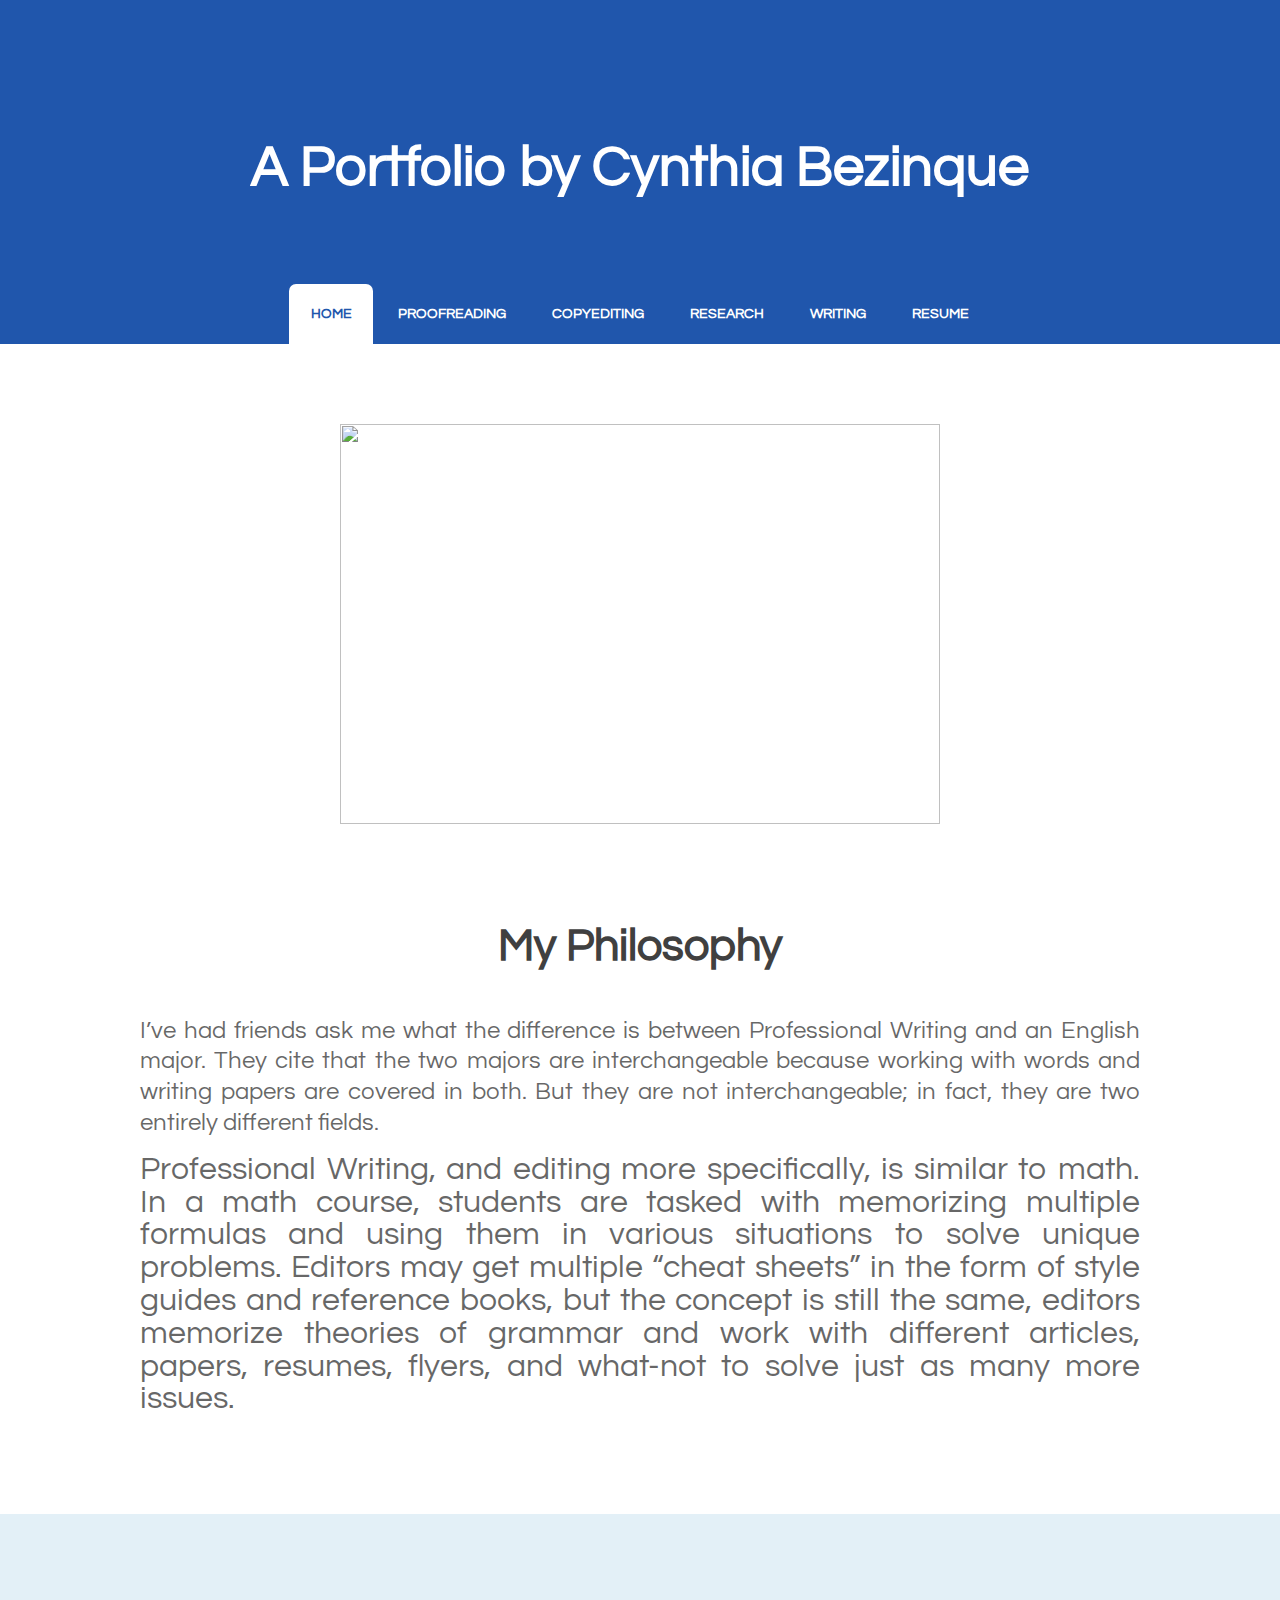
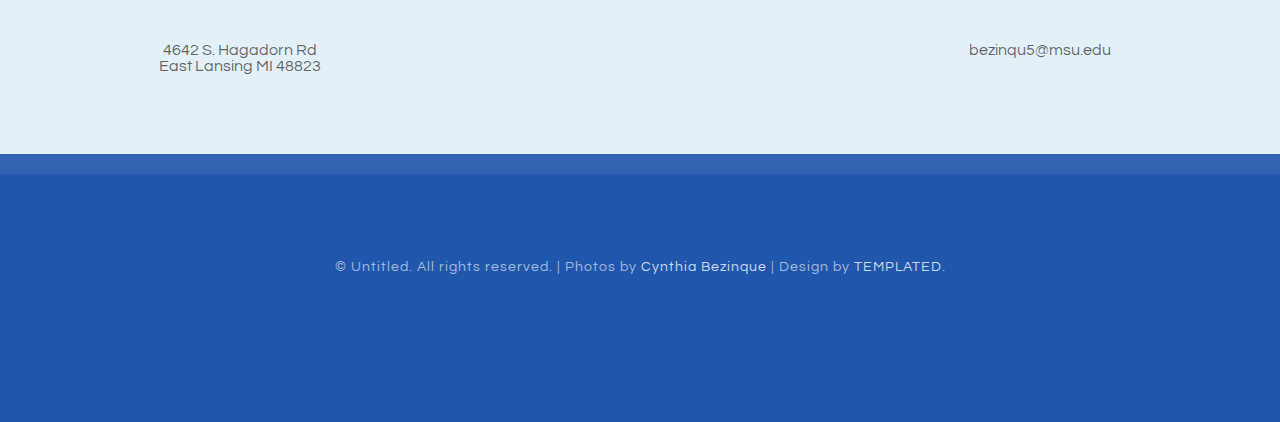
==== index.html @ 4eb71abb "Update index.html" ====
<!DOCTYPE html PUBLIC "-//W3C//DTD XHTML 1.0 Strict//EN" "http://www.w3.org/TR/xhtml1/DTD/xhtml1-strict.dtd">
<!--
Design by TEMPLATED
http://templated.co
Released for free under the Creative Commons Attribution License

Name       : Portfolio 
Description: A two-column, fixed-width design with dark color scheme.
Version    : 1.0
Released   : 20140322

-->
<html xmlns="http://www.w3.org/1999/xhtml">
<head>
<meta http-equiv="Content-Type" content="text/html; charset=utf-8" />
<title></title>
<meta name="keywords" content="" />
<meta name="description" content="" />
<link href="http://fonts.googleapis.com/css?family=Source+Sans+Pro:200,300,400,600,700,900|Quicksand:400,700|Questrial" rel="stylesheet" />
<link href="style.css" rel="stylesheet" type="text/css" media="all" />
<link href="fonts.css" rel="stylesheet" type="text/css" media="all" />

<!--[if IE 6]><link href="default_ie6.css" rel="stylesheet" type="style.css" /><![endif]-->

</head>
<body>
<div id="header-wrapper">
    <div id="header" class="container">
        <div id="logo">
            <span class="icon icon-cog"></span>
            <h1><a href="#">A Portfolio by Cynthia Bezinque</a></h1>
        </div>
        <div id="menu">
            <ul>
                <li class="active"><a href="https://cbezinque.github.io/index.html" accesskey="1" title="">Home</a></li>
                <li><a href="https://cbezinque.github.io/proofreading.html" accesskey="2" title="">Proofreading</a></li>
                <li><a href="https://cbezinque.github.io/copyediting.html" accesskey="3" title="">Copyediting</a></li>
                <li><a href="https://cbezinque.github.io/research.html" accesskey="4" title="">Research</a></li>
                <li><a href="https://cbezinque.github.io/writing.html" accesskey="5" title="">Writing</a></li>
                <li><a href="https://cbezinque.github.io/resume.html" accesskey="6" title="">Resume</a></li>
               
            </ul>
        </div>
    </div>
</div>
<div class="wrapper">
    <center><div id="banner" class="container"><img src="https://cloud.githubusercontent.com/assets/15823679/14686513/04f7fbee-0707-11e6-8989-250c1cc435ae.JPG" width="600" height="400" alt="" /></div></center>
    <div id="welcome" class="container">
        
<div class="title">
      <h2>My Philosophy</h2>
        </div>
        <p style="text-align:justify"><font size="5"> I’ve had friends ask me what the difference is between Professional Writing and an English major. They cite that the two majors are interchangeable because working with words and writing papers are covered in both. But they are not interchangeable; in fact, they are two entirely different fields.  </font></p>
        <p style="text-align:justify"><font size="6"> Professional Writing, and editing more specifically, is similar to math. In a math course, students are tasked with memorizing multiple formulas and using them in various situations to solve unique problems. Editors may get multiple “cheat sheets” in the form of style guides and reference books, but the concept is still the same, editors memorize theories of grammar and work with different articles, papers, resumes, flyers, and what-not to solve just as many more issues. </font></p>
         </div>
</div>
<div id="footer">
    <div class="container">
        <div class="fbox1">
        <span class="icon icon-map-marker"></span>
            <span>4642 S. Hagadorn Rd
            <br />East Lansing MI 48823</span>
        </div>
        <div class="fbox1">
            <span class="icon icon-phone"></span>
            <span>
                 
            </span>
        </div>
        <div class="fbox1">
            <span class="icon icon-envelope"></span>
            <span>bezinqu5@msu.edu</span>
        </div>
    </div>
</div>
<div id="copyright">
    <p>&copy; Untitled. All rights reserved. | Photos by <a href="#">Cynthia Bezinque</a> | Design by <a href="http://templated.co" rel="nofollow">TEMPLATED</a>.</p>
    <ul class="contact">
        <li><a href="#" class="icon icon-twitter"><span>Twitter</span></a></li>
        <li><a href="#" class="icon icon-facebook"><span></span></a></li>
        <li><a href="#" class="icon icon-dribbble"><span>Pinterest</span></a></li>
        <li><a href="#" class="icon icon-tumblr"><span>Google+</span></a></li>
        <li><a href="#" class="icon icon-rss"><span>Pinterest</span></a></li>
    </ul>
</div>
</body>
</html>
---- style.css ----
html, body
    {
        height: 100%;
    }
    
    body
    {
        margin: 0px;
        padding: 0px;
        background: #2056ac;
        font-family: 'Questrial', sans-serif;
        font-size: 12pt;
        color: rgba(0,0,0,.6);
    }
    
    
    h1, h2, h3
    {
        margin: 0;
        padding: 0;
        color: #404040;
    }
    
    p, ol, ul
    {
        margin-top: 0;
    }
    
    ol, ul
    {
        padding: 0;
        list-style: none;
    }
    
    p
    {
        line-height: 180%;
    }
    
    strong
    {
    }
    
    a
    {
        color: #2056ac;
    }
    
    a:hover
    {
        text-decoration: none;
    }
    

    .container
    {
        margin: 0px auto;
        width: 1200px;
    }
    

/*********************************************************************************/
/* Form Style                                                                    */
/*********************************************************************************/

        form
        {
        }
        
            form label
            {
                display: block;
                text-align: left;
                margin-bottom: 0.5em;
            }
            
            form .submit
            {
                margin-top: 2em;
                line-height: 1.5em;
                font-size: 1.3em;
            }
        
            form input.text,
            form select,
            form textarea
            {
                position: relative;
                -webkit-appearance: none;
                display: block;
                border: 0;
                background: #fff;
                background: rgba(255,255,255,0.75);
                width: 100%;
                border-radius: 0.50em;
                margin: 1em 0em;
                padding: 1.50em 1em;
                box-shadow: inset 0 0.1em 0.1em 0 rgba(0,0,0,0.05);
                border: solid 1px rgba(0,0,0,0.15);
                -moz-transition: all 0.35s ease-in-out;
                -webkit-transition: all 0.35s ease-in-out;
                -o-transition: all 0.35s ease-in-out;
                -ms-transition: all 0.35s ease-in-out;
                transition: all 0.35s ease-in-out;
                font-size: 1em;
                outline: none;
            }

                form input.text:hover,
                form select:hover,
                form textarea:hover
                {
                }

                form input.text:focus,
                form select:focus,
                form textarea:focus
                {
                    box-shadow: 0 0 2px 1px #E0E0E0;
                    background: #fff;
                }
                
                form textarea
                {
                    min-height: 12em;
                }

                form .formerize-placeholder
                {
                    color: #555 !important;
                }

                form ::-webkit-input-placeholder
                {
                    color: #555 !important;
                }

                form :-moz-placeholder
                {
                    color: #555 !important;
                }

                form ::-moz-placeholder
                {
                    color: #555 !important;
                }

                form :-ms-input-placeholder
                {
                    color: #555 !important;
                }

                form ::-moz-focus-inner
                {
                    border: 0;
                }


/*********************************************************************************/
/* Image Style                                                                   */
/*********************************************************************************/

    .image
    {
        display: inline-block;
        border: 1px solid rgba(0,0,0,.1);
    }
    
    .image img
    {
        display: block;
        width: 100%;
    }
    
    .image-full
    {
        display: block;
        width: 100%;
        margin: 0 0 3em 0;
    }
    
    .image-left
    {
        float: left;
        margin: 0 2em 2em 0;
    }
    
    .image-centered
    {
        display: block;
        margin: 0 0 2em 0;
    }
    
    .image-centered img
    {
        margin: 0 auto;
        width: auto;
    }

/*********************************************************************************/
/* List Styles                                                                   */
/*********************************************************************************/

    ul.style1
    {
    }


/*********************************************************************************/
/* Social Icon Styles                                                            */
/*********************************************************************************/

    ul.contact
    {
        margin: 0;
        padding: 2em 0em 0em 0em;
        list-style: none;
    }
    
    ul.contact li
    {
        display: inline-block;
        padding: 0em 0.10em;
        font-size: 1em;
    }
    
    ul.contact li span
    {
        display: none;
        margin: 0;
        padding: 0;
    }
    
    ul.contact li a
    {
        color: #FFF;
    }
    
    ul.contact li a:before
    {
        display: inline-block;
        background: #4C93B9;
        width: 40px;
        height: 40px;
        line-height: 40px;
        text-align: center;
        color: rgba(255,255,255,1);
    }
    

/*********************************************************************************/
/* Button Style                                                                  */
/*********************************************************************************/

    .button
    {
        display: inline-block;
        margin-top: 2em;
        padding: 0.8em 2em;
        background: #64ABD1;
        line-height: 1.8em;
        letter-spacing: 1px;
        text-decoration: none;
        font-size: 1em;
        color: #FFF;
    }
    
    .button:before
    {
        display: inline-block;
        background: #8DCB89;
        margin-right: 1em;
        width: 40px;
        height: 40px;
        line-height: 40px;
        border-radius: 20px;
        text-align: center;
        color: #272925;
    }
    
    .button-small
    {
    }
        
/*********************************************************************************/
/* Heading Titles                                                                */
/*********************************************************************************/

    .title
    {
        margin-bottom: 3em;
    }
    
    .title h2
    {
        font-size: 2.8em;
    }
    
    .title .byline
    {
        font-size: 1.1em;
        color: #6F6F6F#;
    }

/*********************************************************************************/
/* Header                                                                        */
/*********************************************************************************/

    #header-wrapper
    {
        overflow: hidden;
        background: #2056ac;
    }

    #header
    {
        text-align: center;
    }

/*********************************************************************************/
/* Logo                                                                          */
/*********************************************************************************/

    #logo
    {
        padding: 8em 0em 4em 0em;
    }
    
    #logo h1
    {
        display: block;
        margin-bottom: 0.20em;
        padding: 0.20em 0.9em;
        font-size: 3.5em;
    }
    
    #logo a
    {
        text-decoration: none;
        color: #FFF;
    }
    
    #logo span
    {
        text-transform: uppercase;
        font-size: 2.90em;
        color: rgba(255,255,255,1);
    }

    #logo span a
    {
        color: rgba(255,255,255,0.8);
    }
    
    

/*********************************************************************************/
/* Menu                                                                          */
/*********************************************************************************/

    #menu
    {
        height: 60px;
    }
    
    #menu ul
    {
        display: inline-block;
        padding: 0em 2em;
        text-align: center;
    }
    
    #menu li
    {
        display: inline-block;
    }
    
    #menu li a, #menu li span
    {
        display: inline-block;
        padding: 0em 1.5em;
        text-decoration: none;
        font-size: 0.90em;
        font-weight: 600;
        text-transform: uppercase;
        line-height: 60px;
        outline: 0;
        color: #FFF;
    }
    
    #menu li:hover a, #menu li.active a, #menu li.active span
    {
        background: #FFF;
        border-radius: 7px 7px 0px 0px;
        color: #2056ac;
    }
    
    #menu .current_page_item a
    {
    }
    

/*********************************************************************************/
/* Banner                                                                        */
/*********************************************************************************/

    #banner
    {
        padding-top: 5em;
    }

/*********************************************************************************/
/* Wrapper                                                                       */
/*********************************************************************************/


    .wrapper
    {
        overflow: hidden;
        padding: 0em 0em 5em 0em;
        background: #FFF;
    }

    #wrapper1
    {
        background: #FFF;
    }

    #wrapper2
    {
        overflow: hidden;
        background: #F3F3F3;
        padding: 5em 0em;
        text-align: center;
    }

    #wrapper3
    {
    }
    
    #wrapper4
    {
    }

/*********************************************************************************/
/* Welcome                                                                       */
/*********************************************************************************/

    #welcome
    {
        overflow: hidden;
        width: 1000px;
        padding: 6em 100px 0em 100px;
        text-align: center;
    }
    
    #welcome .content
    {
        padding: 0em 8em;
    }
    
    #welcome .title h2
    {
    }
    
    #welcome a,
    #welcome strong
    {
    }

/*********************************************************************************/
/* Page                                                                          */
/*********************************************************************************/

    #page-wrapper
    {
        overflow: hidden;
        background: #2F1E28;
        padding: 3em 0em 6em 0em;
        text-align: center;
    }

    #page
    {
    }

/*********************************************************************************/
/* Content                                                                       */
/*********************************************************************************/

    #content
    {
        float: left;
        width: 700px;
        padding-right: 100px;
        border-right: 1px solid rgba(0,0,0,.1);
    }

/*********************************************************************************/
/* Sidebar                                                                       */
/*********************************************************************************/

    #sidebar
    {
        float: right;
        width: 350px;
    }

/*********************************************************************************/
/* Footer                                                                        */
/*********************************************************************************/

    #footer
    {
        overflow: hidden;
        padding: 5em 0em;
        background: #E3F0F7;
        text-align: center;
    }


        
    #footer .fbox1,
    #footer .fbox2,
    #footer .fbox3
    {
        float: left;
        width: 320px;
        padding: 0px 40px 0px 40px;
    }
    
    #footer .icon
    {
        display: block;
        margin-bottom: 1em;
        font-size: 3em;
    }

    
    #footer .title span
    {
        color: rgba(255,255,255,0.4);
    }

/*********************************************************************************/
/* Copyright                                                                     */
/*********************************************************************************/

    #copyright
    {
        overflow: hidden;
        padding: 5em 0em;
        border-top: 20px solid rgba(255,255,255,0.08);
        text-align: center;
    }
    
    #copyright p
    {
        letter-spacing: 1px;
        font-size: 0.90em;
        color: rgba(255,255,255,0.6);
    }
    
    #copyright a
    {
        text-decoration: none;
        color: rgba(255,255,255,0.8);
    }

/*********************************************************************************/
/* Newsletter                                                                    */
/*********************************************************************************/

    #newsletter
    {
        overflow: hidden;
        padding: 8em 0em;
        background: #EDEDED;
        text-align: center;
    }
    
    #newsletter .title h2
    {
        color: rgba(0,0,0,0.8);
    }
    
    #newsletter .content
    {
        width: 600px;
        margin: 0px auto;
    }
    
/*********************************************************************************/
/* Portfolio                                                                     */
/*********************************************************************************/

    #portfolio
    {
        overflow: hidden;
        padding-top: 5em;
        border-top: 1px solid rgba(0,0,0,0.2);
    }
    
    #portfolio .box
    {
        text-align: center;
        color: rgba(0,0,0,0.5);
    }
    
    #portfolio h3
    {
        display: block;
        padding-bottom: 1em;
        font-size: 1em;
        color: rgba(0,0,0,0.6);
    }

    #portfolio .title
    {
        text-align: center;
    }

    #portfolio .title h2
    {
        color: rgba(0,0,0,0.8);
    }

    .column1,
    .column2,
    .column3,
    .column4
    {
        width: 282px;
    }
    
    .column1,
    .column2,
    .column3
    {
        float: left;
        margin-right: 24px;
    }
    
    .column4
    {
        float: right;
    }

/*********************************************************************************/
/* Three Columns                                                                 */
/*********************************************************************************/

    #three-column
    {
        overflow: hidden;
        margin-top: 5em;
        padding-top: 1em;
        border-top: 1px solid rgba(0,0,0,0.2);
        text-align: center;
    }
    
    #three-column h2
    {
        margin: 1em 0em;
        font-size: 1.5em;
        font-weight: 700;
    }
    
    #three-column .icon
    {
        position: relative;
        display: block;
        margin: 0px auto 0.80em auto;
        background: none;
        line-height: 150px;
        font-size: 4em;
        width: 150px;
        height: 150px;
        border-radius: 100px;
        border: 6px solid #67128F;
        text-align: center;
        color: #FFF;
        
    }
        
    #three-column #tbox1,
    #three-column #tbox2,
    #three-column #tbox3
    {
        float: left;
        width: 320px;
        padding: 80px 40px 80px 40px;
    }
    
    #three-column .title
    {
        text-align: center;
    }
    
    #three-column .title h2
    {
        font-size: 1.60em;
    }
    
    #three-column .title .byline
    {
        padding-top: 0.50em;
        font-size: 0.90em;
        color: #858585;
    }

    #three-column .arrow-down
    {
        border-top-color: #292929;
    }
    
    
    ul.tools
    {
        margin: 0;
        padding: 0em 0em 0em 0em;
        list-style: none;
    }
    
    ul.tools li
    {
        display: inline-block;
        padding: 0em .2em;
        font-size: 4em;
    }
    
    ul.tools li span
    {
        display: none;
        margin: 0;
        padding: 0;
    }
    
    ul.tools li a
    {
        color: #FFF;
    }
    
    ul.tools li a:before
    {
        display: inline-block;
        background: #1ABC9C;
        width: 120px;
        height: 120px;
        border-radius: 50%;
        line-height: 120px;
        text-align: center;
        color: #FFFFFF;
    }
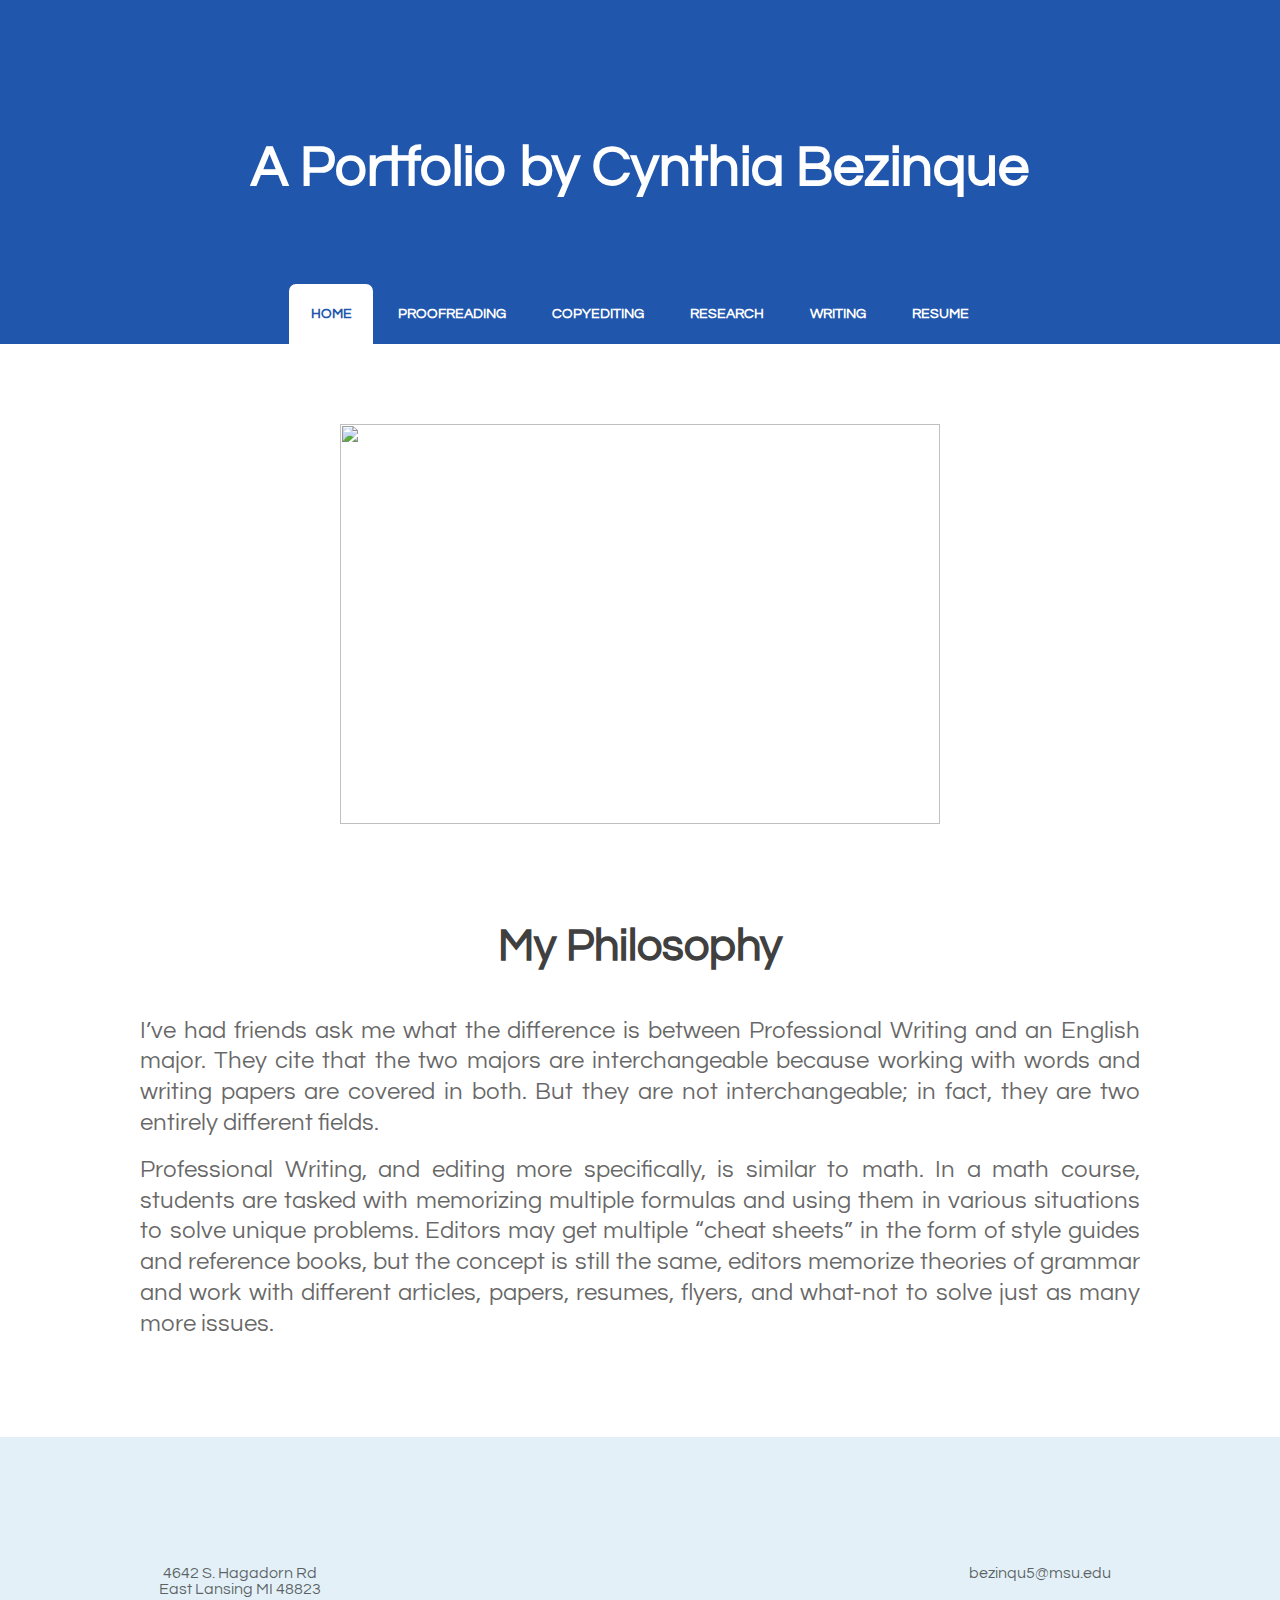
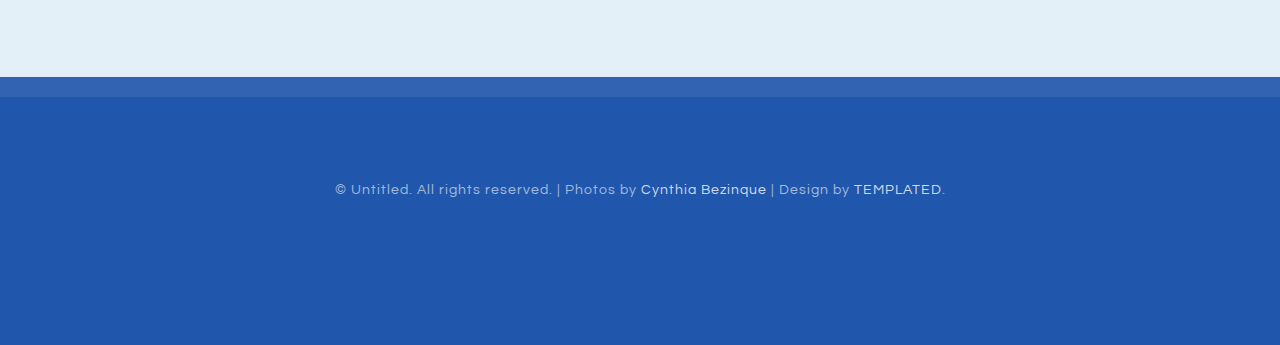
==== commit e41e19a9: "Update index.html" ====
--- a/index.html
+++ b/index.html
@@ -51,7 +51,7 @@
       <h2>My Philosophy</h2>
         </div>
         <p style="text-align:justify"><font size="5"> I’ve had friends ask me what the difference is between Professional Writing and an English major. They cite that the two majors are interchangeable because working with words and writing papers are covered in both. But they are not interchangeable; in fact, they are two entirely different fields.  </font></p>
-        <p style="text-align:justify"><font size="6"> Professional Writing, and editing more specifically, is similar to math. In a math course, students are tasked with memorizing multiple formulas and using them in various situations to solve unique problems. Editors may get multiple “cheat sheets” in the form of style guides and reference books, but the concept is still the same, editors memorize theories of grammar and work with different articles, papers, resumes, flyers, and what-not to solve just as many more issues. </font></p>
+        <p style="text-align:justify"><font size="5"> Professional Writing, and editing more specifically, is similar to math. In a math course, students are tasked with memorizing multiple formulas and using them in various situations to solve unique problems. Editors may get multiple “cheat sheets” in the form of style guides and reference books, but the concept is still the same, editors memorize theories of grammar and work with different articles, papers, resumes, flyers, and what-not to solve just as many more issues. </font></p>
          </div>
 </div>
 <div id="footer">
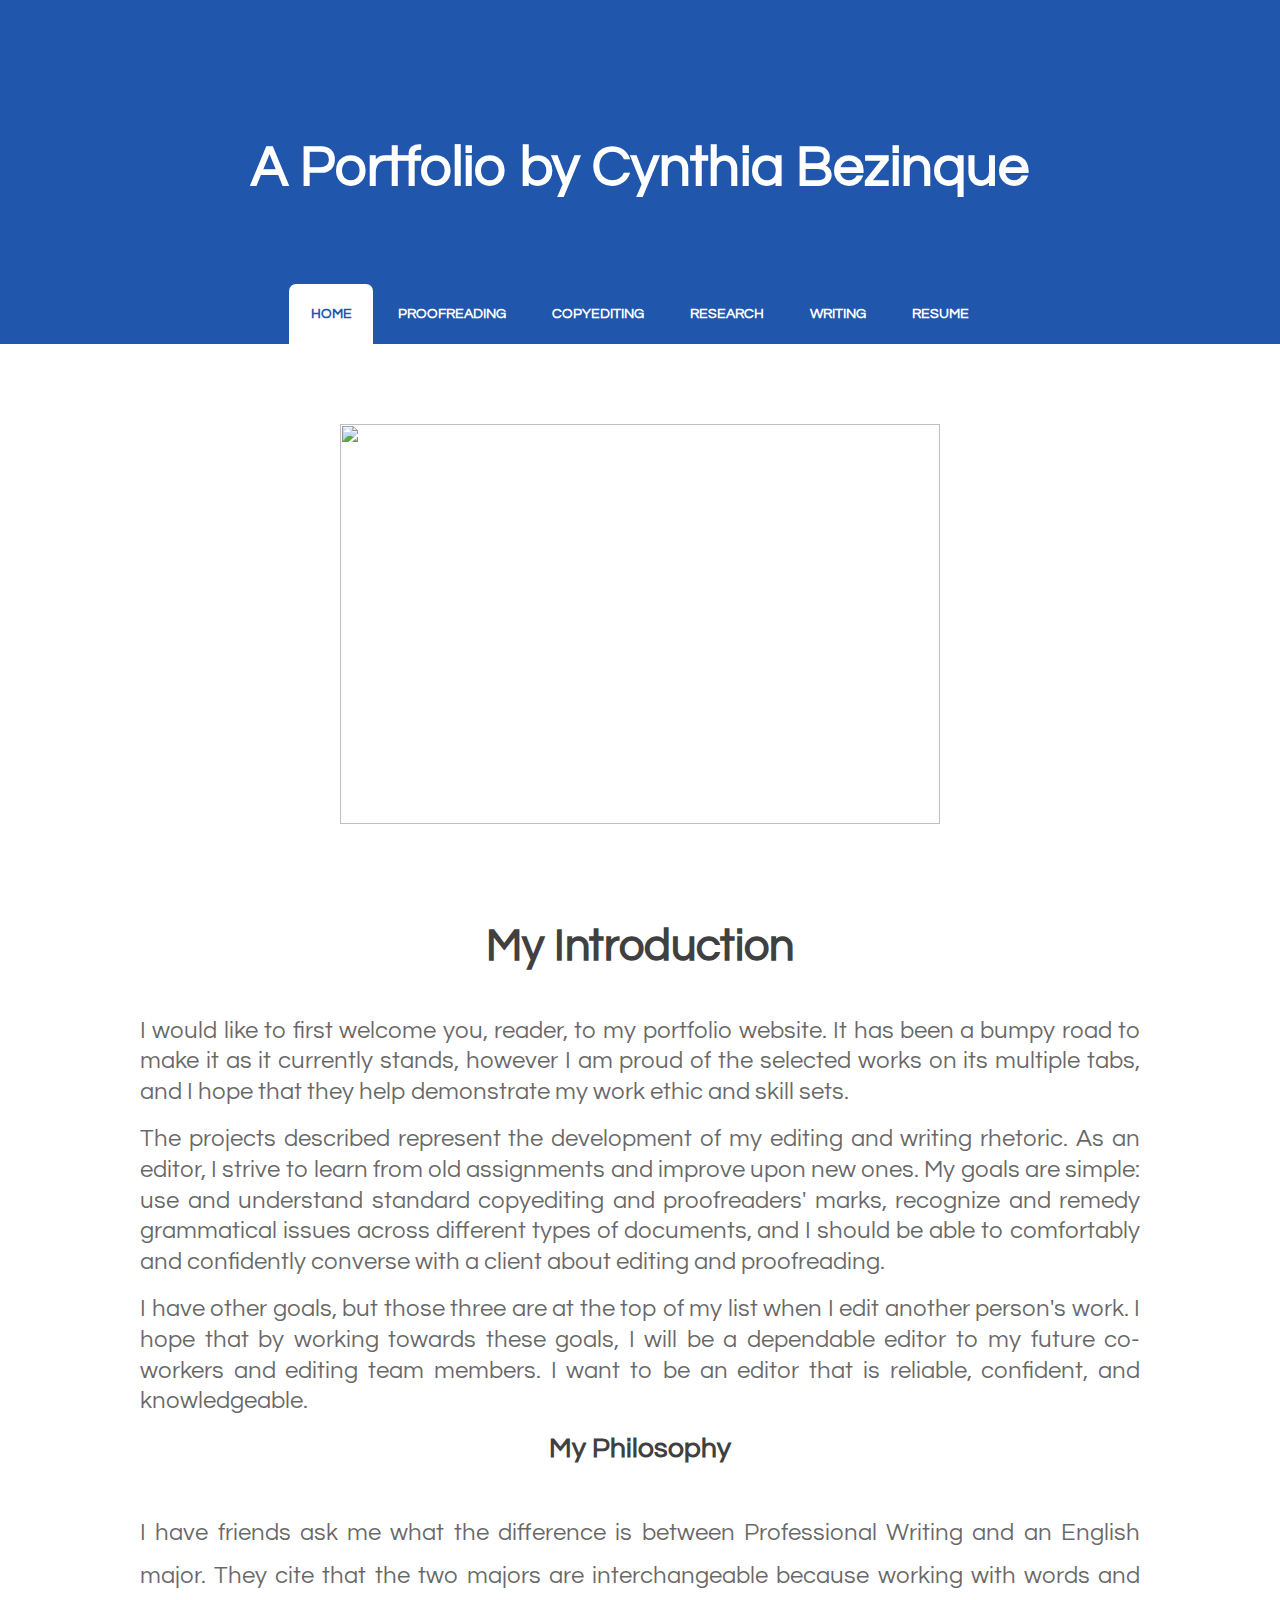
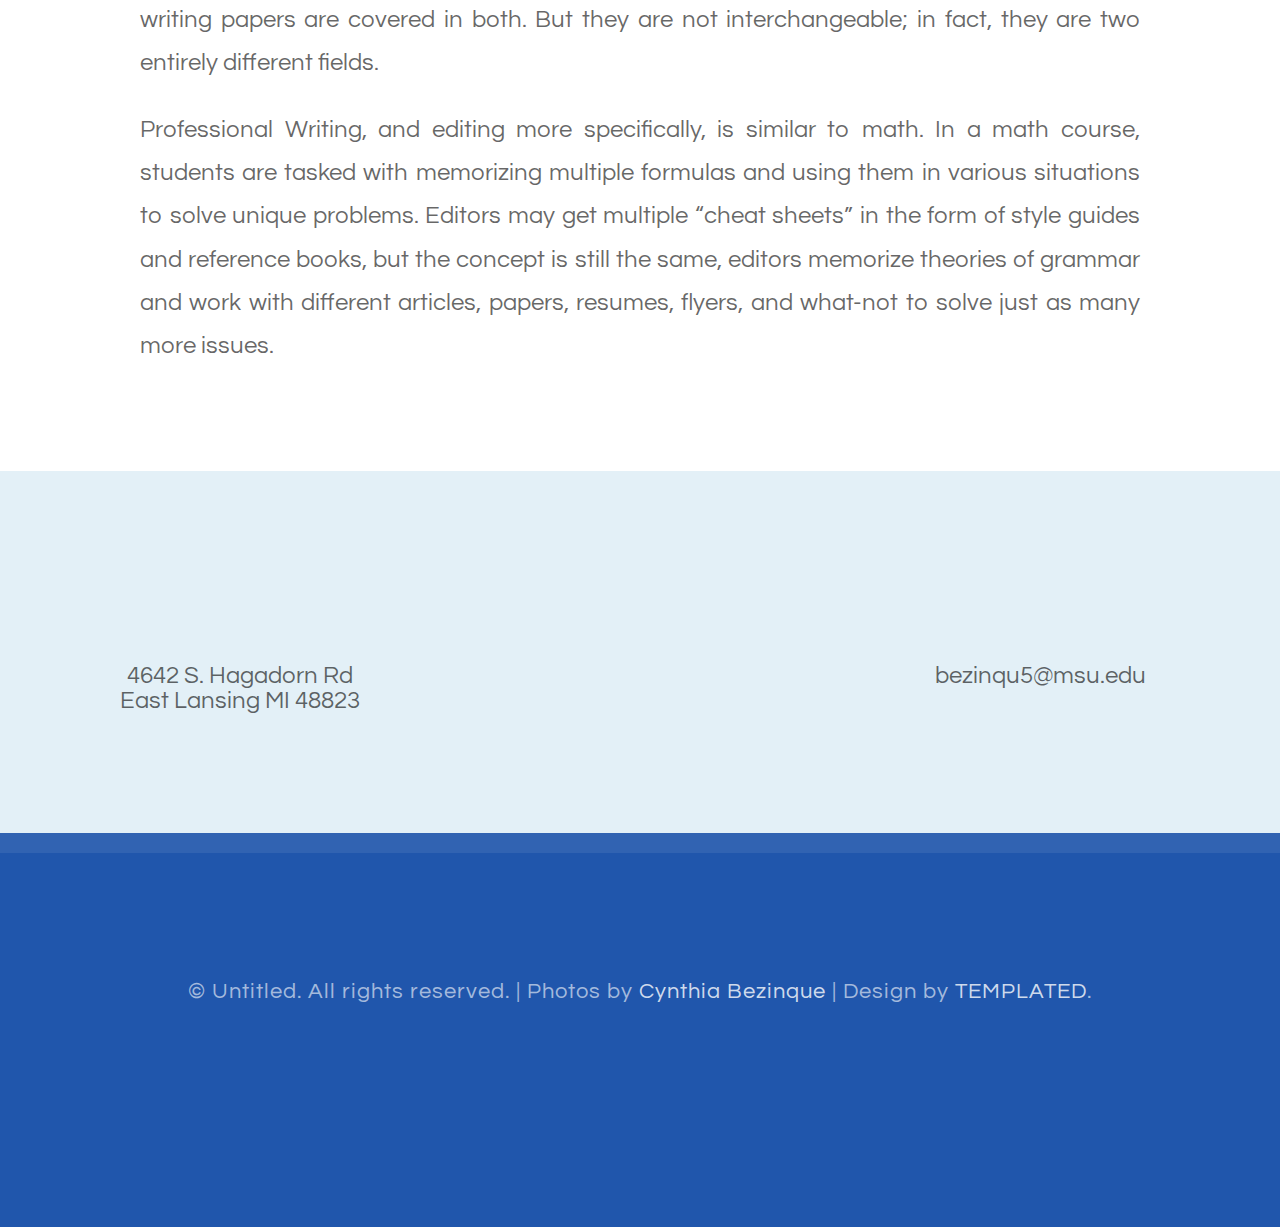
==== commit 7ee507f1: "Update index.html" ====
--- a/index.html
+++ b/index.html
@@ -46,11 +46,19 @@
 <div class="wrapper">
     <center><div id="banner" class="container"><img src="https://cloud.githubusercontent.com/assets/15823679/14686513/04f7fbee-0707-11e6-8989-250c1cc435ae.JPG" width="600" height="400" alt="" /></div></center>
     <div id="welcome" class="container">
+
+<div class="title">
+      <h2> My Introduction </h2>
+        </div>
+        <p style="text-align:justify"><font size="5"> I would like to first welcome you, reader, to my portfolio website. It has been a bumpy road to make it as it currently stands, however I am proud of the selected works on its multiple tabs, and I hope that they help demonstrate my work ethic and skill sets. </font></p>
+        <p style="text-align:justify"><font size="5"> The projects described represent the development of my editing and writing rhetoric. As an editor, I strive to learn from old assignments and improve upon new ones. My goals are simple: use and understand standard copyediting and proofreaders' marks, recognize and remedy grammatical issues across different types of documents, and I should be able to comfortably and confidently converse with a client about editing and proofreading. </font></p>
+        <p style="text-align:justify"><font size="5"> I have other goals, but those three are at the top of my list when I edit another person's work. I hope that by working towards these goals, I will be a dependable editor to my future co-workers and editing team members. I want to be an editor that is reliable, confident, and knowledgeable.
+    
         
 <div class="title">
-      <h2>My Philosophy</h2>
+      <h3>My Philosophy</h3>
         </div>
-        <p style="text-align:justify"><font size="5"> I’ve had friends ask me what the difference is between Professional Writing and an English major. They cite that the two majors are interchangeable because working with words and writing papers are covered in both. But they are not interchangeable; in fact, they are two entirely different fields.  </font></p>
+        <p style="text-align:justify"><font size="5"> I have friends ask me what the difference is between Professional Writing and an English major. They cite that the two majors are interchangeable because working with words and writing papers are covered in both. But they are not interchangeable; in fact, they are two entirely different fields.  </font></p>
         <p style="text-align:justify"><font size="5"> Professional Writing, and editing more specifically, is similar to math. In a math course, students are tasked with memorizing multiple formulas and using them in various situations to solve unique problems. Editors may get multiple “cheat sheets” in the form of style guides and reference books, but the concept is still the same, editors memorize theories of grammar and work with different articles, papers, resumes, flyers, and what-not to solve just as many more issues. </font></p>
          </div>
 </div>
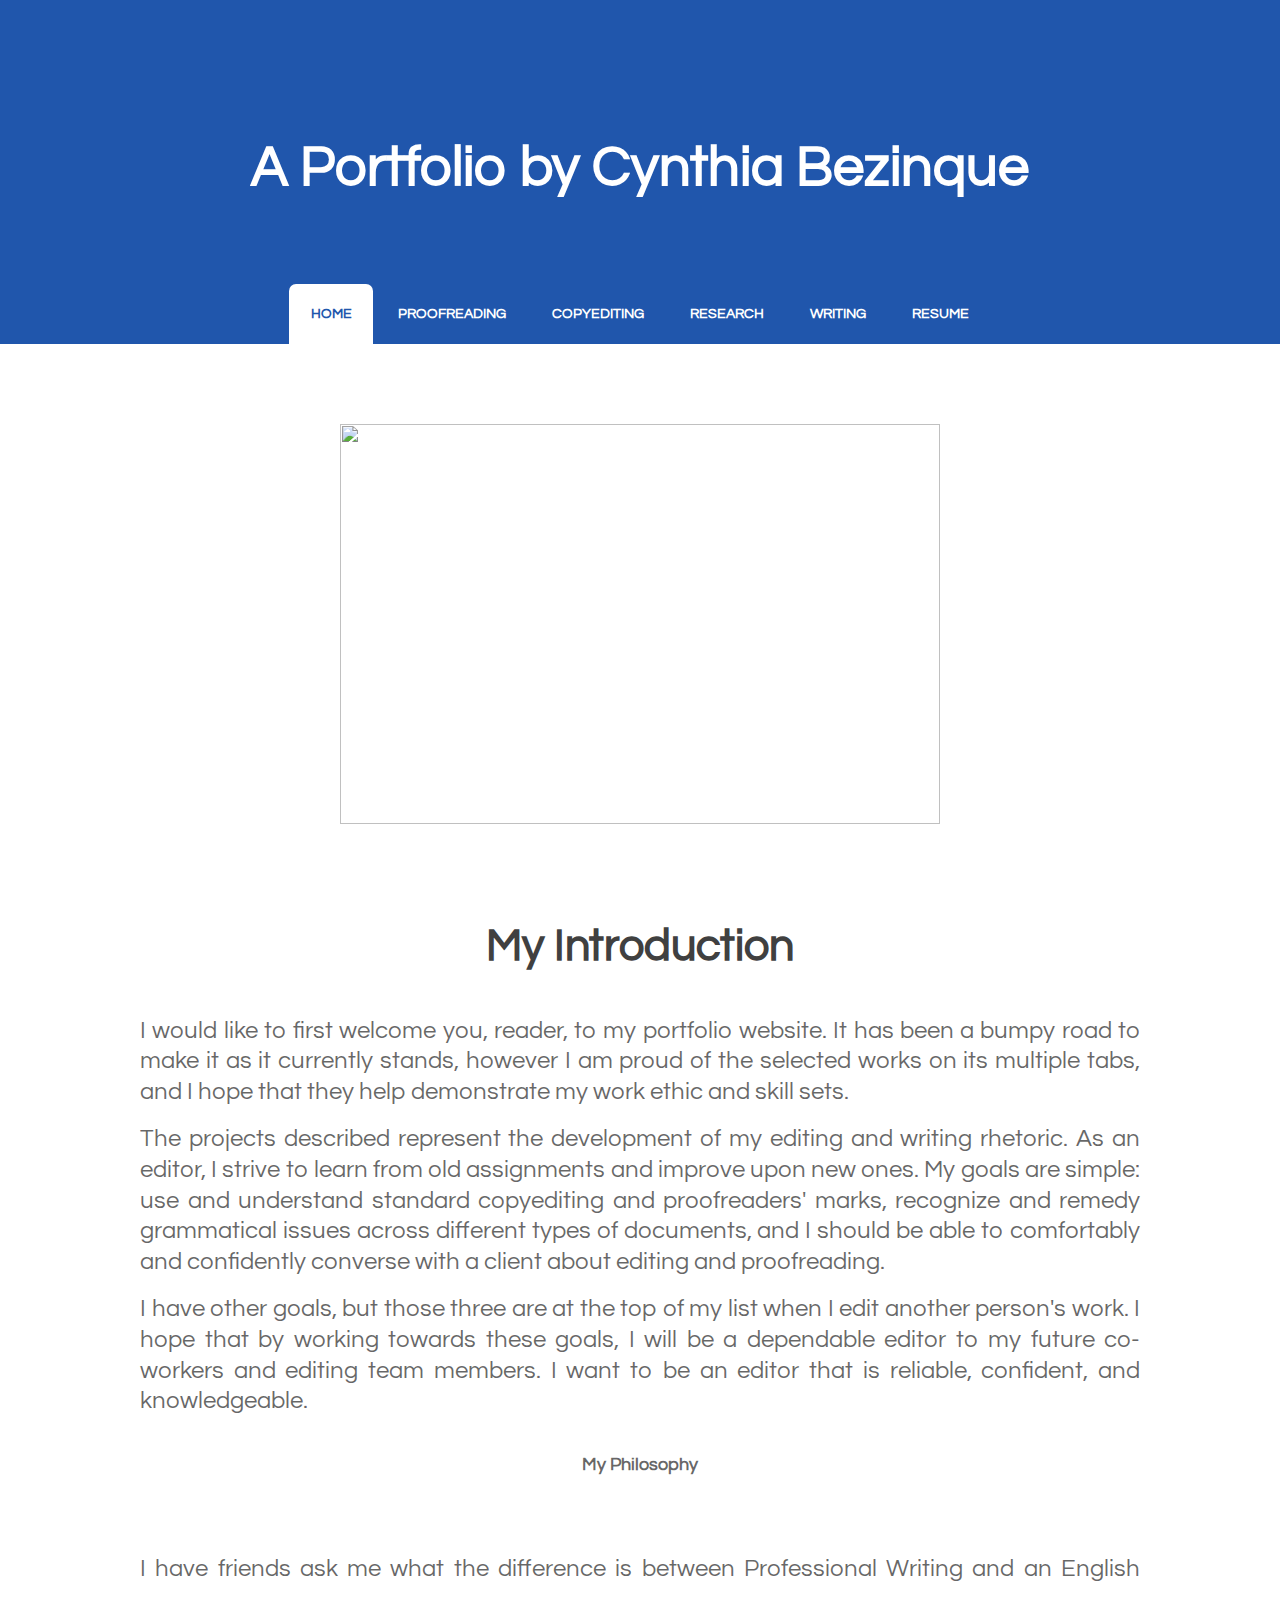
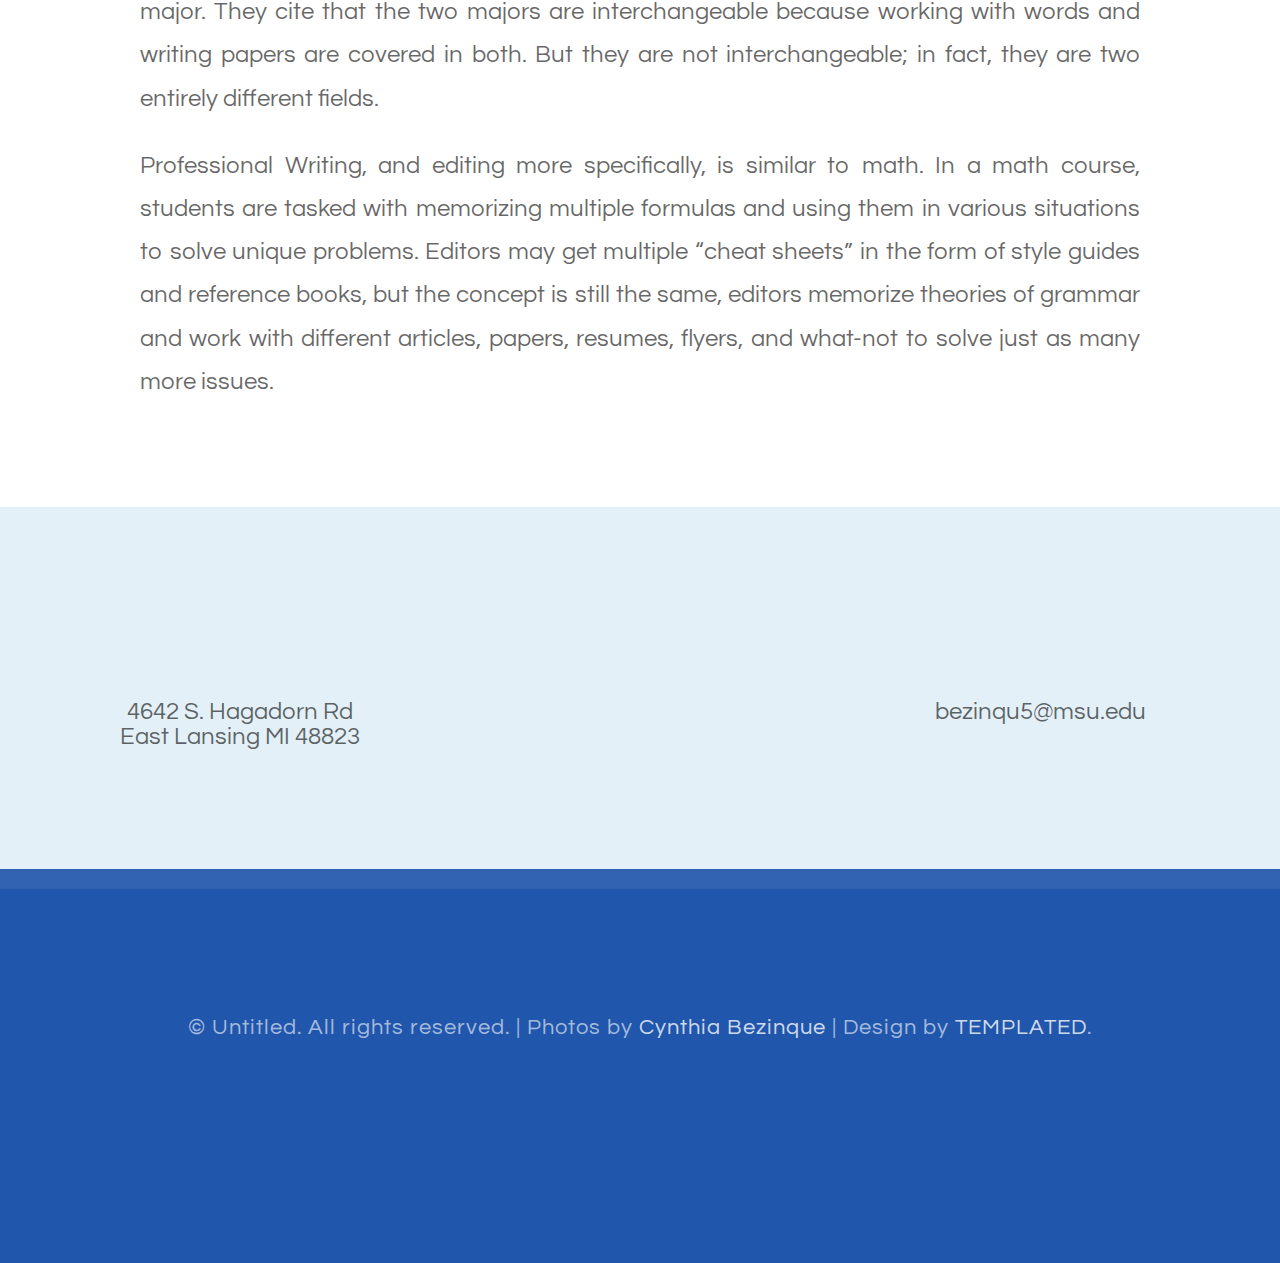
==== commit 0a3a04ce: "Update index.html" ====
--- a/index.html
+++ b/index.html
@@ -53,10 +53,11 @@
         <p style="text-align:justify"><font size="5"> I would like to first welcome you, reader, to my portfolio website. It has been a bumpy road to make it as it currently stands, however I am proud of the selected works on its multiple tabs, and I hope that they help demonstrate my work ethic and skill sets. </font></p>
         <p style="text-align:justify"><font size="5"> The projects described represent the development of my editing and writing rhetoric. As an editor, I strive to learn from old assignments and improve upon new ones. My goals are simple: use and understand standard copyediting and proofreaders' marks, recognize and remedy grammatical issues across different types of documents, and I should be able to comfortably and confidently converse with a client about editing and proofreading. </font></p>
         <p style="text-align:justify"><font size="5"> I have other goals, but those three are at the top of my list when I edit another person's work. I hope that by working towards these goals, I will be a dependable editor to my future co-workers and editing team members. I want to be an editor that is reliable, confident, and knowledgeable.
-    
+    <p></p>
+    <h3></h3>
         
 <div class="title">
-      <h3>My Philosophy</h3>
+      <h4><font size="4"> My Philosophy </font></h4>
         </div>
         <p style="text-align:justify"><font size="5"> I have friends ask me what the difference is between Professional Writing and an English major. They cite that the two majors are interchangeable because working with words and writing papers are covered in both. But they are not interchangeable; in fact, they are two entirely different fields.  </font></p>
         <p style="text-align:justify"><font size="5"> Professional Writing, and editing more specifically, is similar to math. In a math course, students are tasked with memorizing multiple formulas and using them in various situations to solve unique problems. Editors may get multiple “cheat sheets” in the form of style guides and reference books, but the concept is still the same, editors memorize theories of grammar and work with different articles, papers, resumes, flyers, and what-not to solve just as many more issues. </font></p>
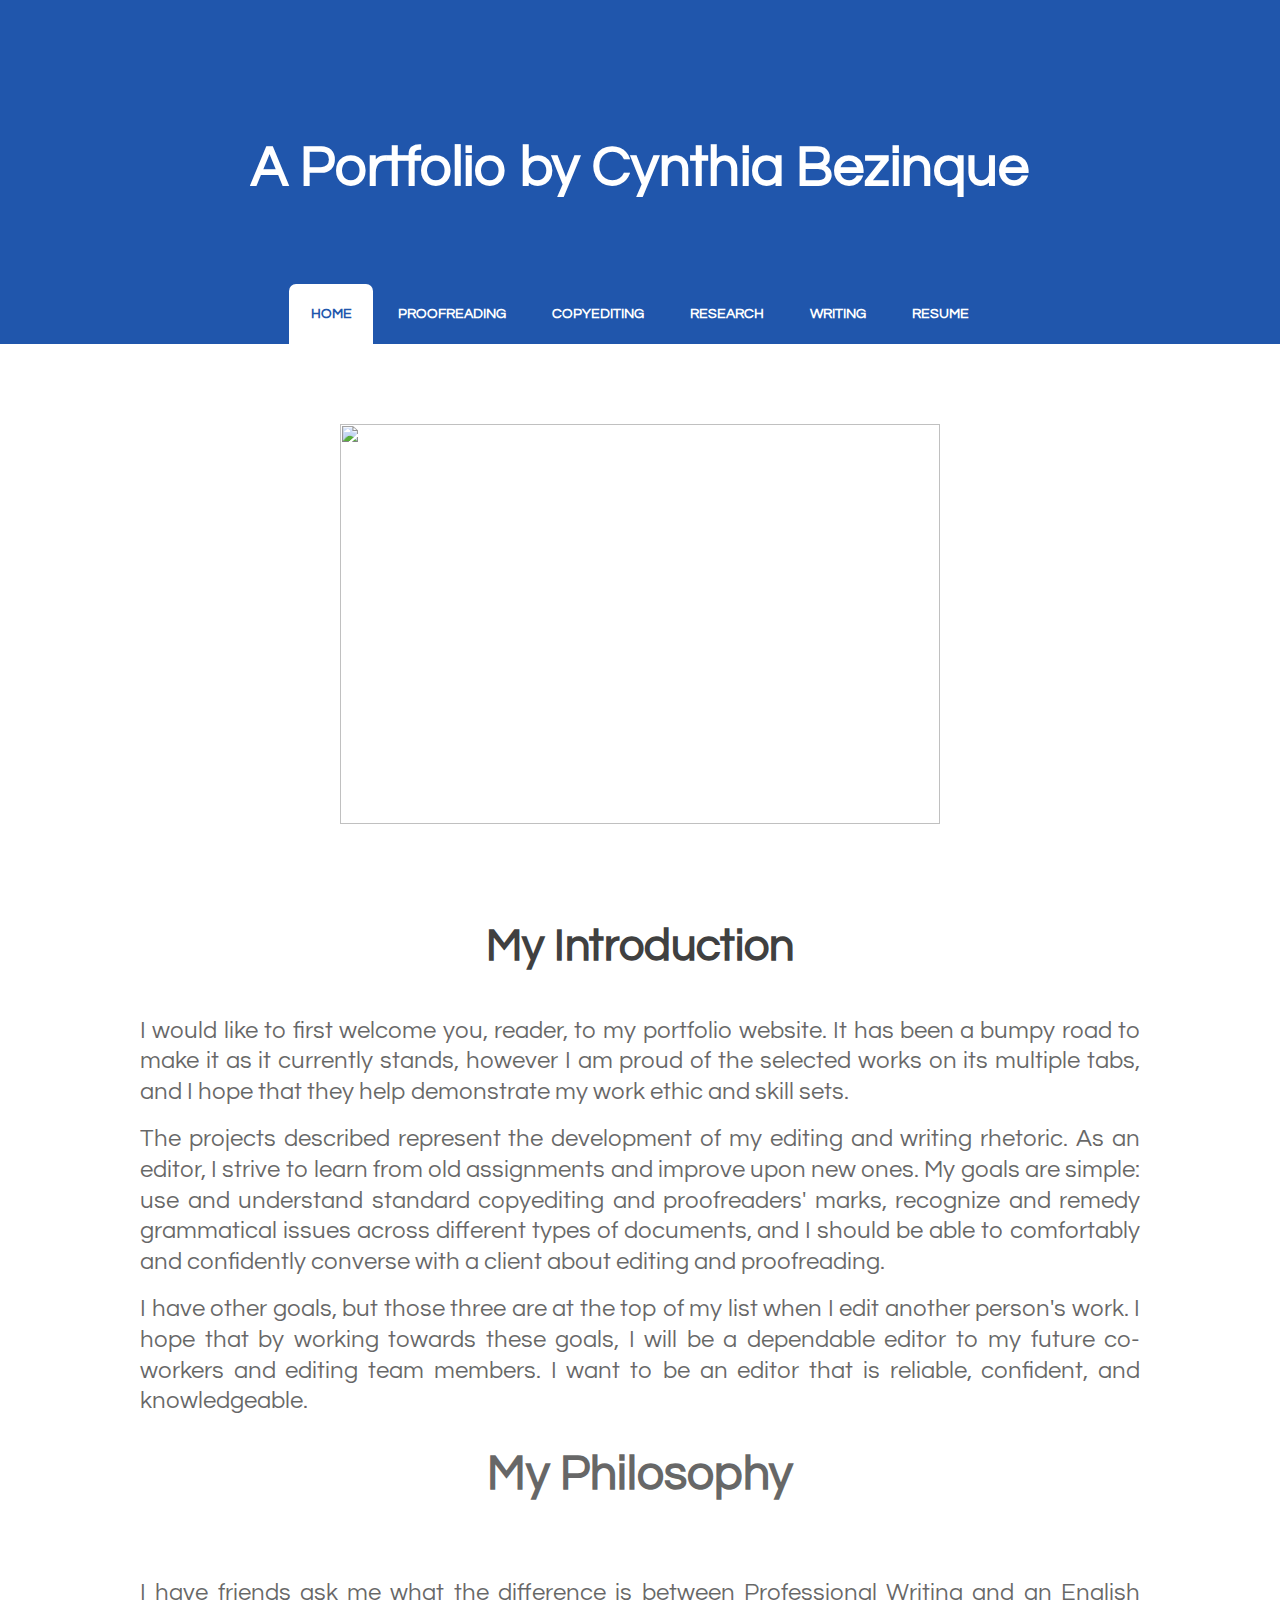
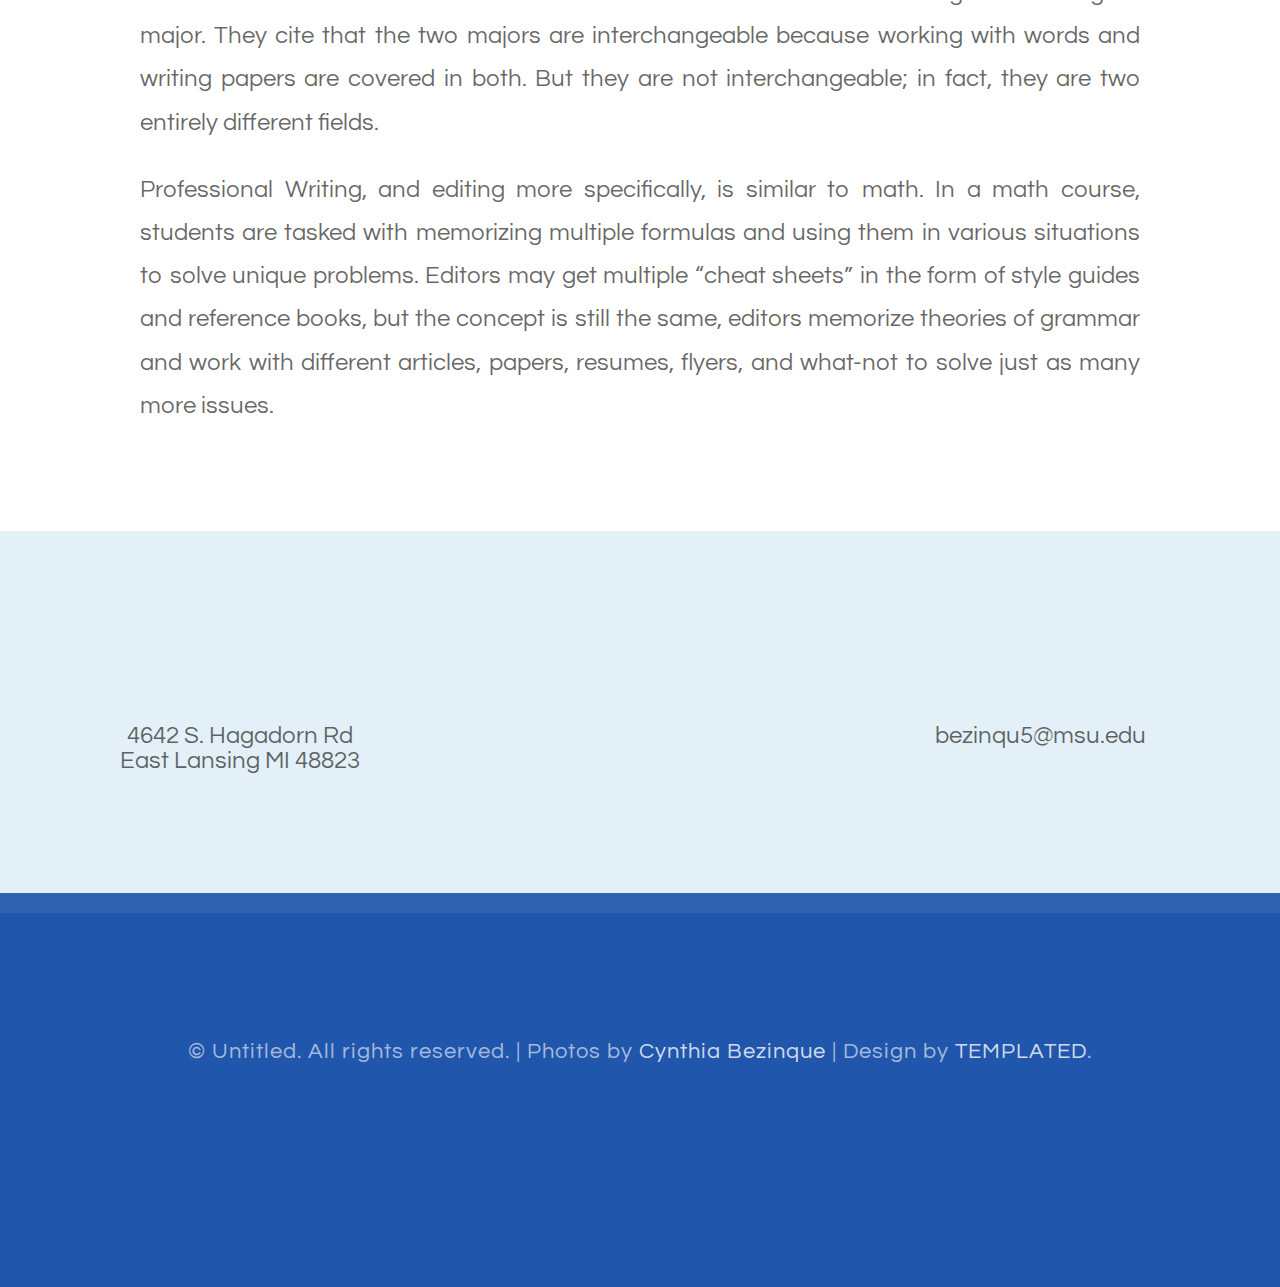
==== commit 0a3c2cc7: "Update index.html" ====
--- a/index.html
+++ b/index.html
@@ -57,7 +57,7 @@
     <h3></h3>
         
 <div class="title">
-      <h4><font size="4"> My Philosophy </font></h4>
+      <h4><font size="10"> My Philosophy </font></h4>
         </div>
         <p style="text-align:justify"><font size="5"> I have friends ask me what the difference is between Professional Writing and an English major. They cite that the two majors are interchangeable because working with words and writing papers are covered in both. But they are not interchangeable; in fact, they are two entirely different fields.  </font></p>
         <p style="text-align:justify"><font size="5"> Professional Writing, and editing more specifically, is similar to math. In a math course, students are tasked with memorizing multiple formulas and using them in various situations to solve unique problems. Editors may get multiple “cheat sheets” in the form of style guides and reference books, but the concept is still the same, editors memorize theories of grammar and work with different articles, papers, resumes, flyers, and what-not to solve just as many more issues. </font></p>
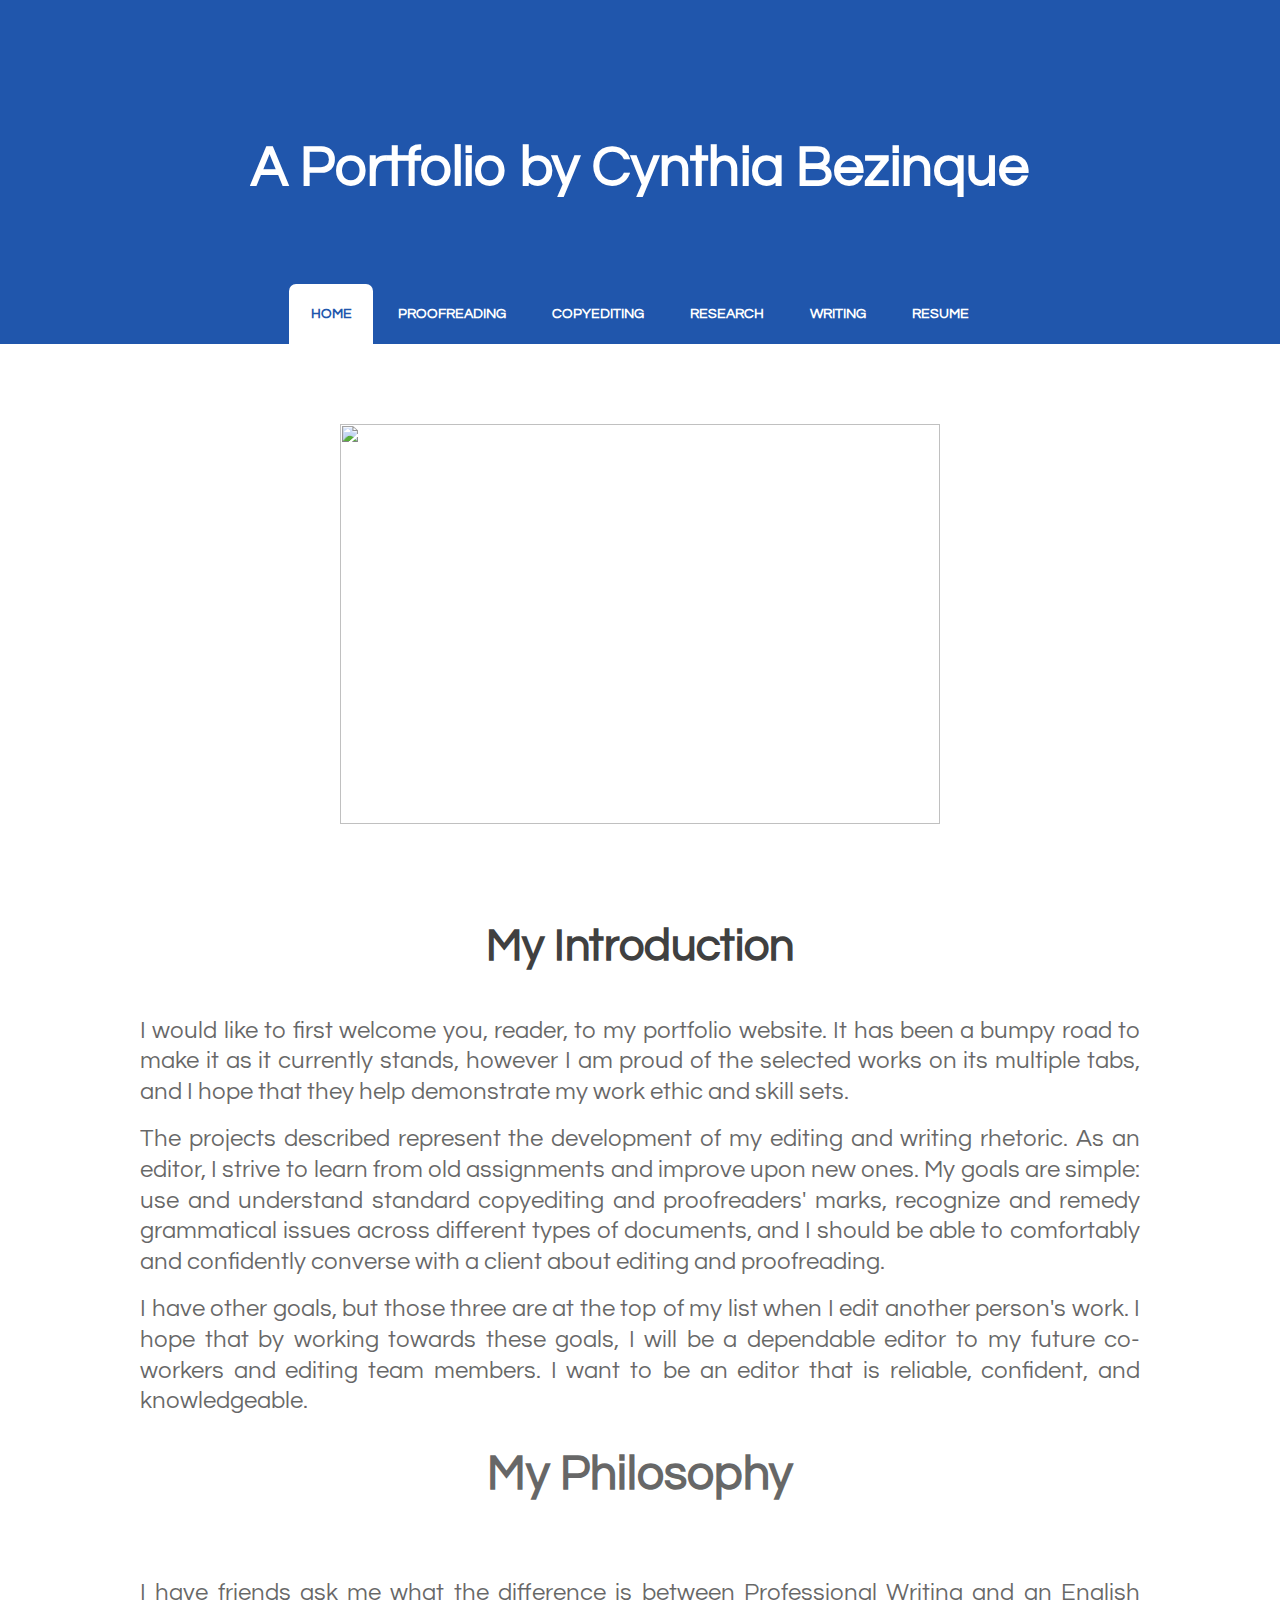
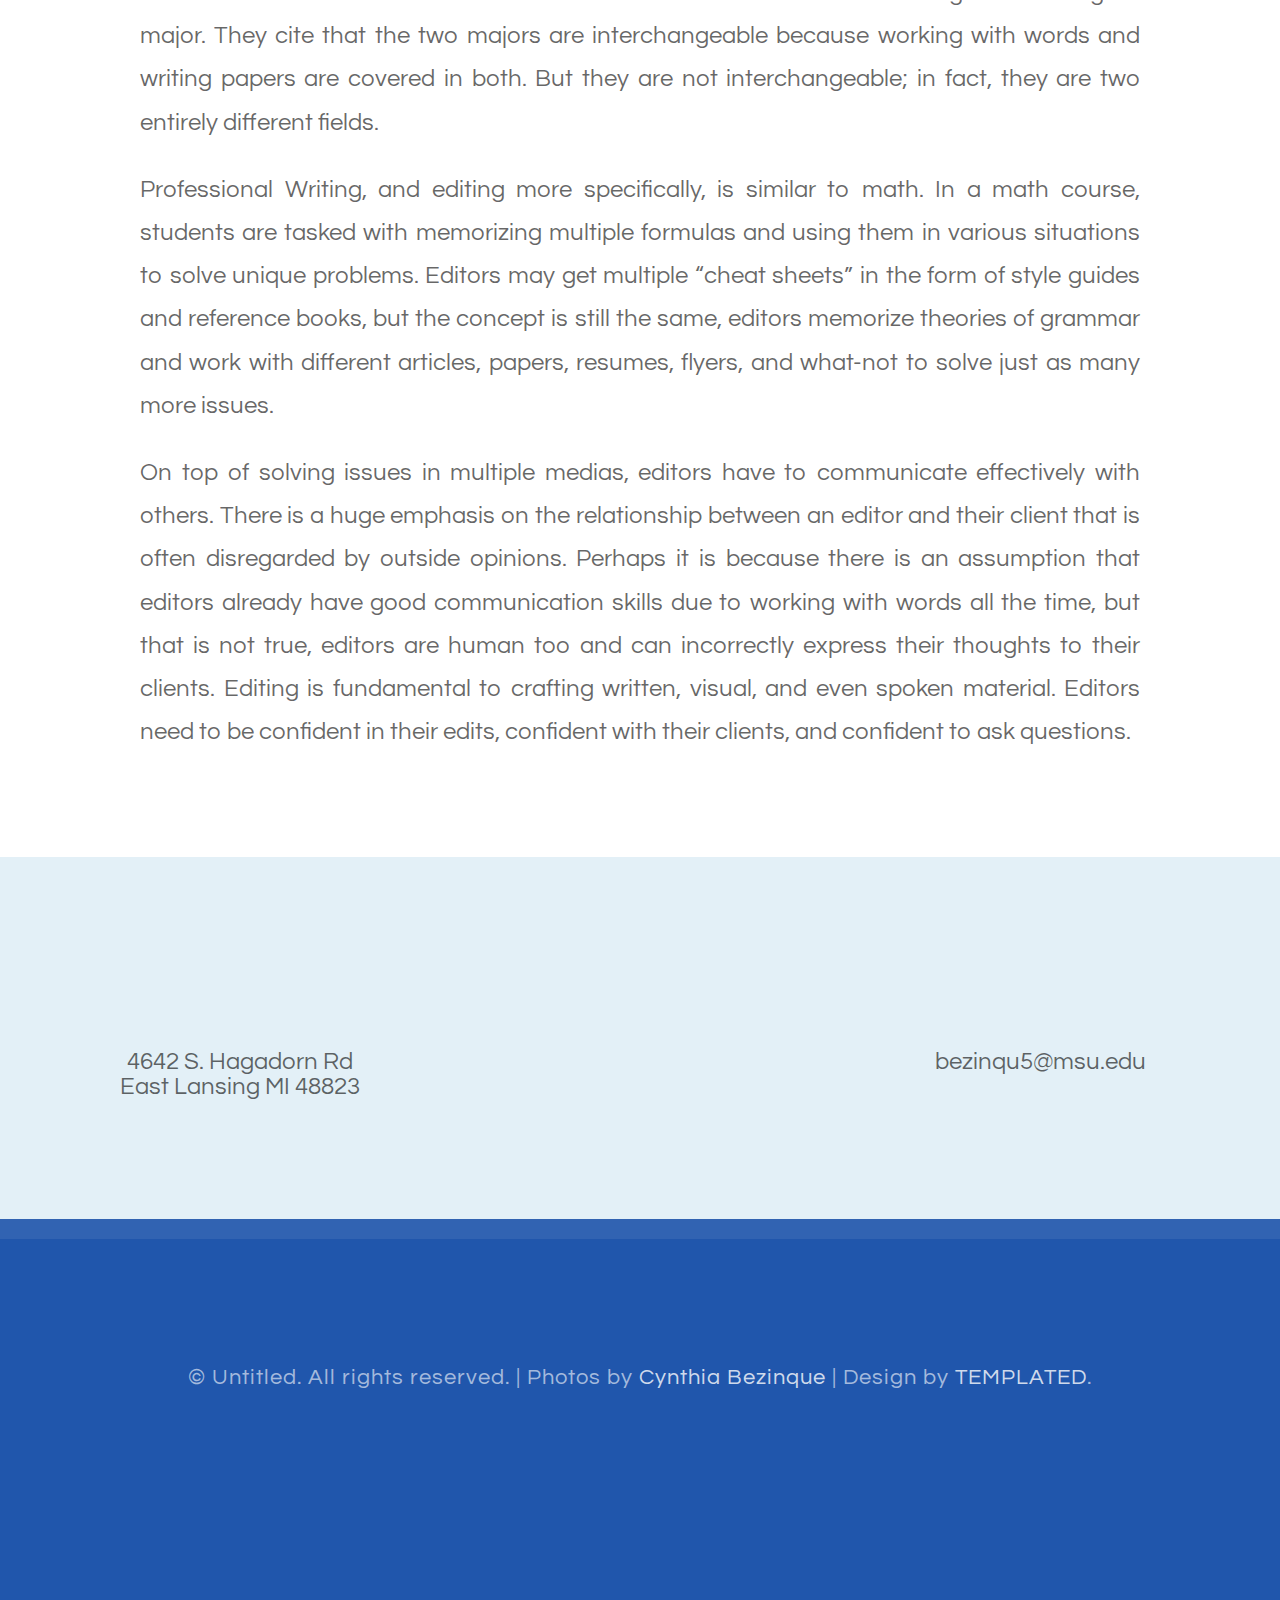
==== commit f14e1221: "Update index.html" ====
--- a/index.html
+++ b/index.html
@@ -61,6 +61,7 @@
         </div>
         <p style="text-align:justify"><font size="5"> I have friends ask me what the difference is between Professional Writing and an English major. They cite that the two majors are interchangeable because working with words and writing papers are covered in both. But they are not interchangeable; in fact, they are two entirely different fields.  </font></p>
         <p style="text-align:justify"><font size="5"> Professional Writing, and editing more specifically, is similar to math. In a math course, students are tasked with memorizing multiple formulas and using them in various situations to solve unique problems. Editors may get multiple “cheat sheets” in the form of style guides and reference books, but the concept is still the same, editors memorize theories of grammar and work with different articles, papers, resumes, flyers, and what-not to solve just as many more issues. </font></p>
+        <p style="text-align:justify"><font size="5"> On top of solving issues in multiple medias, editors have to communicate effectively with others. There is a huge emphasis on the relationship between an editor and their client that is often disregarded by outside opinions. Perhaps it is because there is an assumption that editors already have good communication skills due to working with words all the time, but that is not true, editors are human too and can incorrectly express their thoughts to their clients. Editing is fundamental to crafting written, visual, and even spoken material. Editors need to be confident in their edits, confident with their clients, and confident to ask questions. </font></p>
          </div>
 </div>
 <div id="footer">
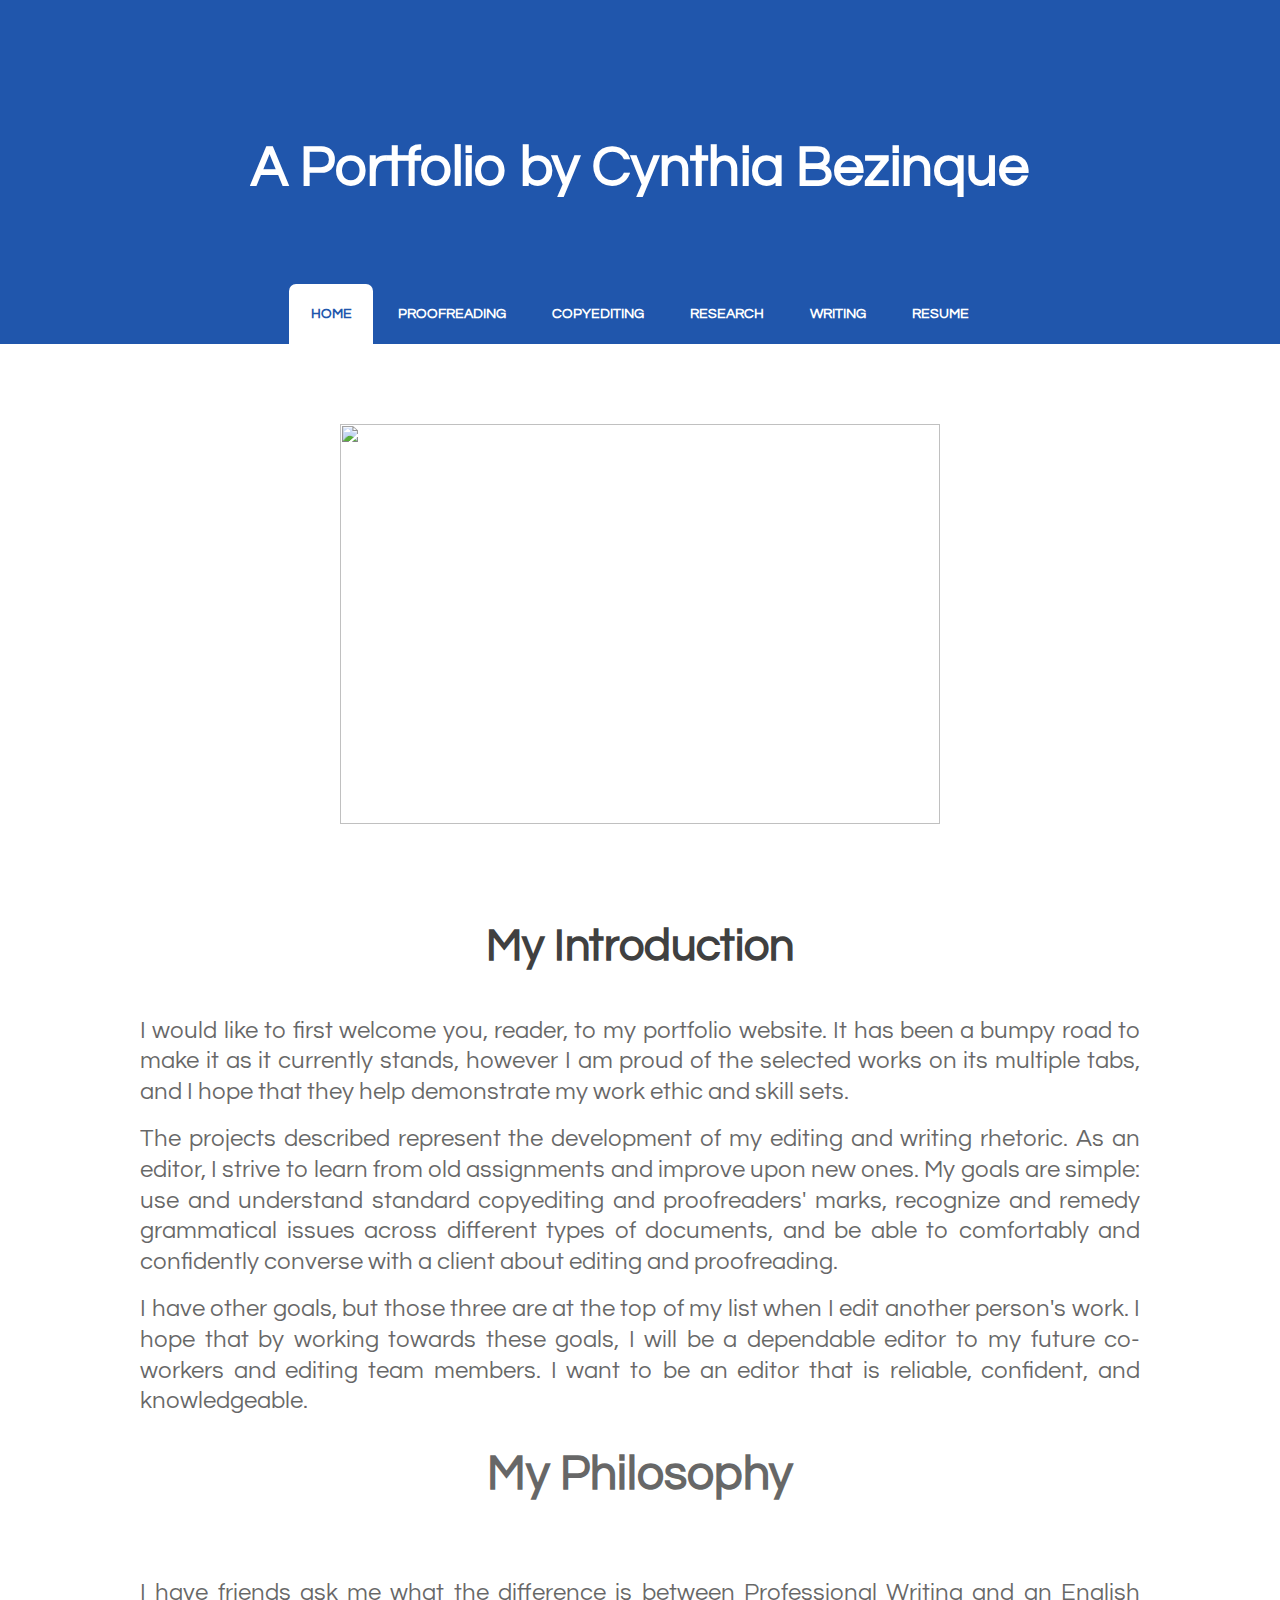
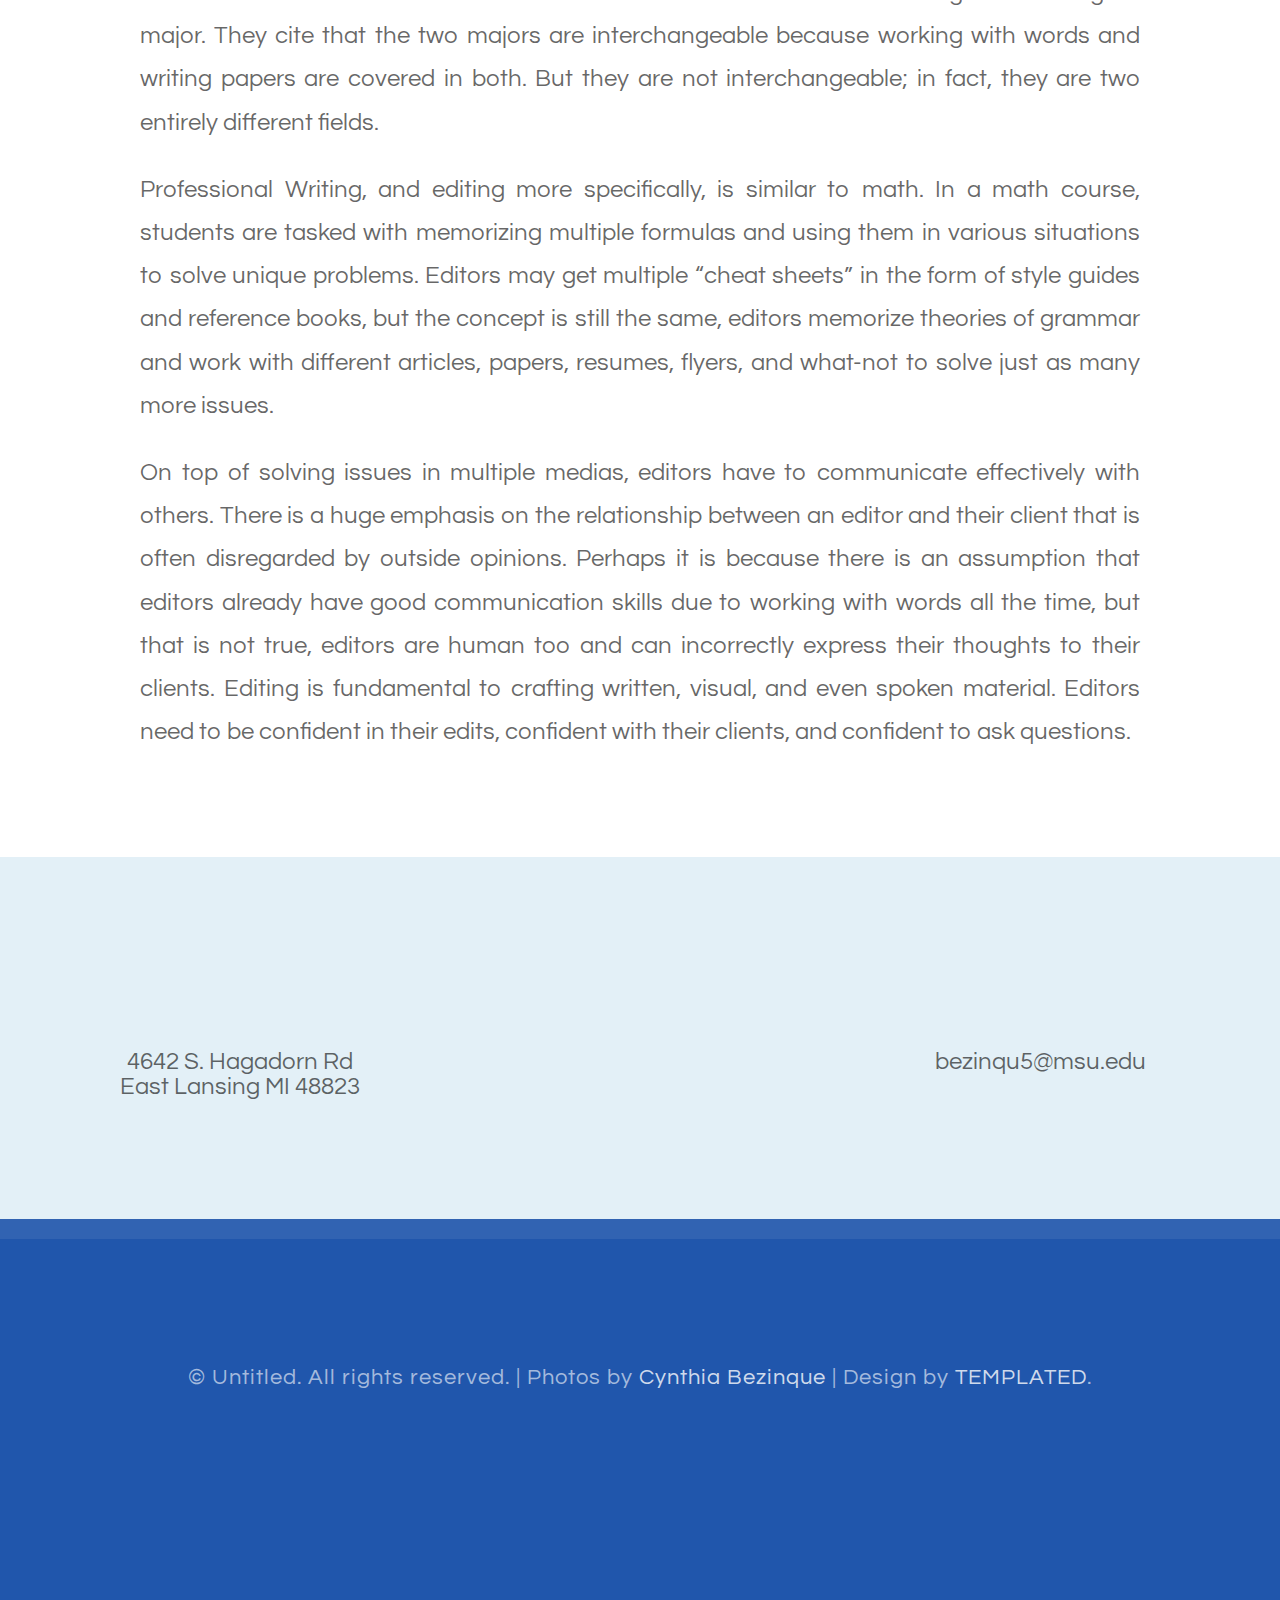
==== commit 8a85d73e: "Update index.html" ====
--- a/index.html
+++ b/index.html
@@ -51,7 +51,7 @@
       <h2> My Introduction </h2>
         </div>
         <p style="text-align:justify"><font size="5"> I would like to first welcome you, reader, to my portfolio website. It has been a bumpy road to make it as it currently stands, however I am proud of the selected works on its multiple tabs, and I hope that they help demonstrate my work ethic and skill sets. </font></p>
-        <p style="text-align:justify"><font size="5"> The projects described represent the development of my editing and writing rhetoric. As an editor, I strive to learn from old assignments and improve upon new ones. My goals are simple: use and understand standard copyediting and proofreaders' marks, recognize and remedy grammatical issues across different types of documents, and I should be able to comfortably and confidently converse with a client about editing and proofreading. </font></p>
+        <p style="text-align:justify"><font size="5"> The projects described represent the development of my editing and writing rhetoric. As an editor, I strive to learn from old assignments and improve upon new ones. My goals are simple: use and understand standard copyediting and proofreaders' marks, recognize and remedy grammatical issues across different types of documents, and be able to comfortably and confidently converse with a client about editing and proofreading. </font></p>
         <p style="text-align:justify"><font size="5"> I have other goals, but those three are at the top of my list when I edit another person's work. I hope that by working towards these goals, I will be a dependable editor to my future co-workers and editing team members. I want to be an editor that is reliable, confident, and knowledgeable.
     <p></p>
     <h3></h3>
